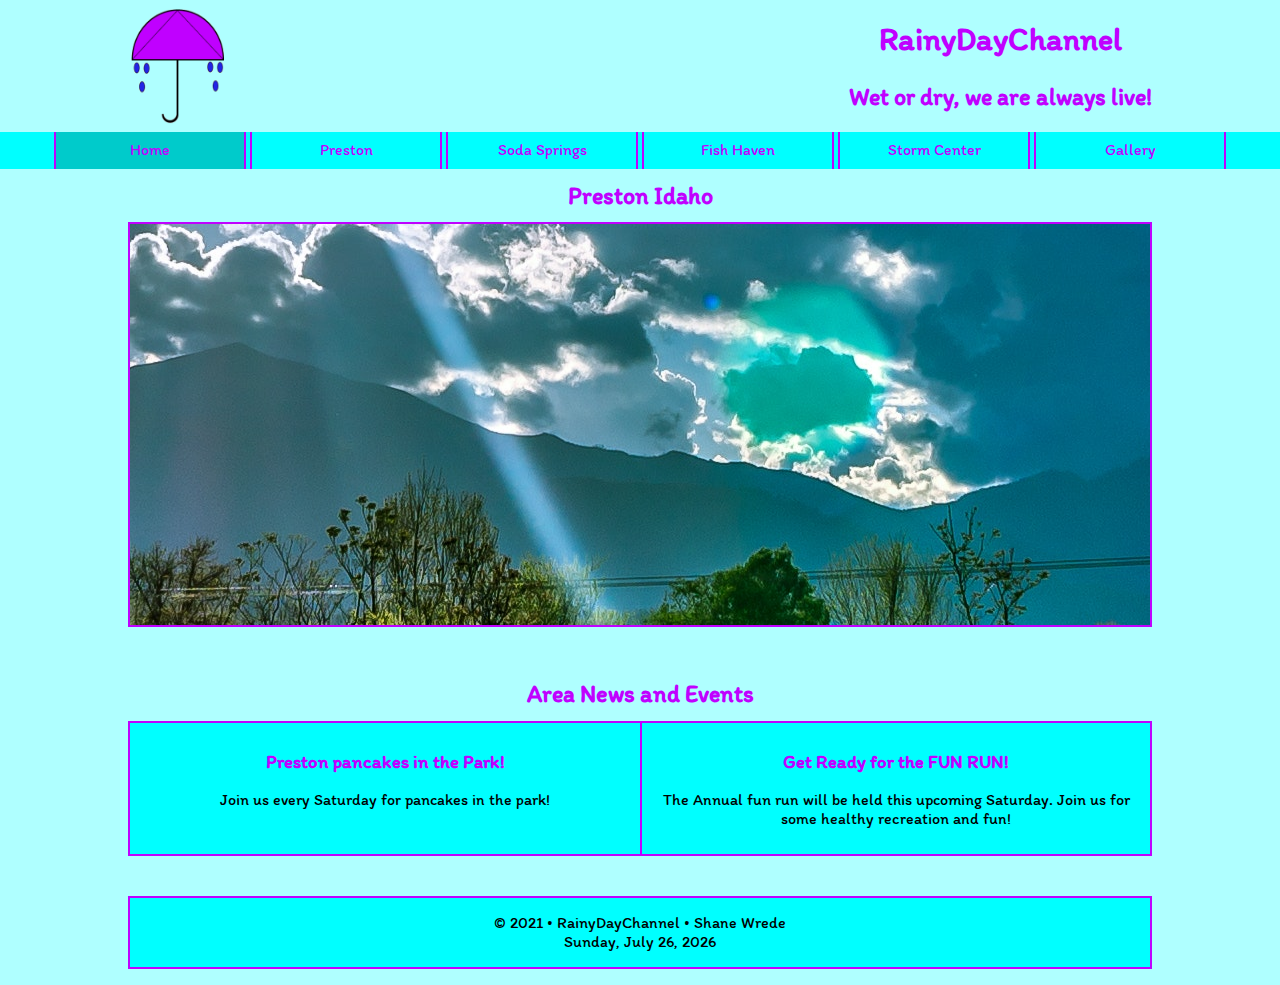
==== lesson9-rainyday-home/index.html @ 24ffeba5 "rainyday commit" ====
<!doctype html>
<html lang="en">

<head>
    <link rel="preconnect" href="https://fonts.gstatic.com">
    <link href="https://fonts.googleapis.com/css2?family=Itim&display=swap" rel="stylesheet">
    <meta charset="utf-8">
    <meta name="description" content="Fill Me In">
    <meta name="author" content="John Doe">
    <title>RainyDayChannel</title>
    <meta name="viewport" content="width=device-width, initial-scale=1, maximum-scale=1">



    <link rel="stylesheet" href="css/font-awesome.min.css">

    <link href="css/normalize.css" rel="stylesheet">

    <link href="css/small.css" rel="stylesheet">

    <link href="css/medium.css" rel="stylesheet">

    <link href="css/large.css" rel="stylesheet">



</head>

<body>
    <div class="event">
        <h3>Saturday = Preston Pancakes in the Park! 9:00 a.m. Saturday at the city
            park pavilion.</h3>
    </div>
    <header>
        <img src="images/rainydaylogo.png" alt="this is the rainy day channel logo">
        <div>
            <h1>RainyDayChannel</h1>
            <h2>Wet or dry, we are always live!</h2>
        </div>
    </header>



    <nav class="clearfix">
        <button onclick="toggleMenu()">&#9776;</button>
        <ul id="primaryNav" class="hide">
            <li class="active"><a href="index.html">Home</a></li>
            <li><a href="preston-6.html">Preston</a></li>
            <li><a href="#">Soda Springs</a></li>
            <li><a href="#">Fish Haven</a></li>
            <li><a href="stormcentre.html">Storm Center</a></li>
            <li><a href="#">Gallery</a></li>
        </ul>
    </nav>



    <main>
        <h2>Preston Idaho</h2>
        <div class="bannerbox">
            <picture>

                <source srcset="images/banner-image-medium.jpg" media="(min-width: 722px) and (max-width: 1026px)">
                <source srcset="images/banner-image-large.jpg" media="(min-width: 1027px)">
                <img src="images/banner-image-small.jpg" alt="" />
            </picture>
        </div>
        <div class="towns">
        </div>
        <div class="news">
            <h2>Area News and Events</h2>
            <div class="news-grid">
                <div class="news-event">
                    <h3>Preston pancakes in the Park!</h3>
                    <p>Join us every Saturday for pancakes in the park!</p>
                </div>
                <div class="news-event">
                    <h3>Get Ready for the FUN RUN!</h3>
                    <p>The Annual fun run will be held this upcoming Saturday. Join us for some healthy recreation and
                        fun!</p>
                </div>

            </div>
        </div>

    </main>


    <footer>
        <p>&copy; 2021 &bull; RainyDayChannel &bull; Shane Wrede </p>
        <p><span class="date"></span></p>
    </footer>
    <script src="js/windchill.js"></script>
    <script src="js/scripts.js"></script>
    <script src="js/towns.js"></script>
</body>

</html>
---- lesson9-rainyday-home/css/small.css ----
/* Prevent adjustments of font size after orientation changes in IE on Windows Phone and in iOS.  */

html {
    -webkit-text-size-adjust: 100%;
    -ms-text-size-adjust: 100%;
}

@import url('https://fonts.googleapis.com/css2?family=Itim&display=swap');
* {
    font-family: 'Itim', cursive;
}

/*----------- apply a natural box layout model to all elements --------------*/

* {
    -moz-box-sizing: border-box;
    -webkit-box-sizing: border-box;
    box-sizing: border-box;
}

.event {
    text-align: center;
    width: 100%;
    background-color: teal;
    padding: 20px;
    font-size: large;
}

header {
    text-align: center;
    background-color: rgb(175, 255, 255);
}

header img {
    display: none;
}

header h1, h2 {
    color: #c001ff;
    padding: 0.8rem 0rem;
    margin: 0%;
}

h3 {
    color: #c001ff;
}

nav button {
    margin: .2rem 2%;
    background-color: transparent;
    border: none;
    font-size: 1.6rem;
    color: #c001ff;
}

nav {
    text-align: center;
    background-color: aqua;
    font-family: Verdana, Geneva, Tahoma, sans-serif;
}

nav ul {
    text-align: center;
    list-style-type: none;
    padding: 0;
    margin: 0;
}

nav ul li a {
    display: block;
    padding: .8rem 2%;
    text-decoration: none;
    color: #c001ff;
    border-top: 1px solid rgba(0, 0, 0, 0.2);
}

nav ul li a:hover {
    background-color: rgba(0, 0, 0, 0.205);
}

.active {
    background-color: rgba(0, 0, 0, 0.205);
}

nav ul.hide {
    display: none;
}

body {
    background-color: rgb(175, 255, 255);
}

main {
    text-align: center;
    background-color: rgb(175, 255, 255);
}

.contentbox {
    color: #c001ff;
    width: 100%;
    padding: 1rem 0rem;
    background-color: aqua;
    border: 1px solid #c001ff;
    margin: 0.2rem 0;
}

.bannerbox {
    border: 2px solid #c001ff;
    background-image: url("../images/pexels-tahir-shaw-186980.jpg");
    background-position: 50% 70%;
    display: flex;
    align-items: center;
    height: 33vh;
    color: #c001ff;
}

.weathersummary {
    background-color: rgba(255, 255, 255, 0.301);
    border: #c001ff 2px solid;
    padding: 0.8rem;
    margin-left: 10%;
}

.fdf h3 {
    color: #c001ff;
    padding-bottom: 1%;
    border-bottom: #c001ff 2px solid;
}

.Days {
    background-color: rgb(175, 255, 255);
    border-top: #c001ff 2px solid;
}

.article-content {
    border-top: #c001ff 2px solid;
}

.article-content img {
    max-width: 100%;
}

.contactinfo-img img {
    max-width: 100%;
}

/* storm center css */

label {
    color: #c001ff;
    display: block;
}

input, textarea {
    width: 250px;
}

h1 {
    color: #c001ff;
}

.towns {
    width: 100%;
    display: grid;
}

.towns section {
    border: 2px solid #c001ff;
    margin-top: 5px;
    text-align: center;
    background: aqua;
    padding: 10px;
    color: rgb(0, 0, 0);
}

.towns section {
    width: 100%;
    display: grid;
}

.towns section img {
    max-width: 350px;
    align-self: end;
    justify-self: center;
}

.news {
    margin: 40px 0;
}

.news-grid {
    display: grid;
    grid-template-columns: 1fr;
    border: 2px solid #c001ff;
}

.news-event {
    width: 100%;
    color: rgb(0, 0, 0);
    background: aqua;
    padding: 10px;
}

.news-event:nth-child(even) {
    border-top: 2px solid #c001ff;
}

footer {
    background-color: aqua;
    padding: 1rem 0.3rem;
    border: 2px solid #c001ff;
    text-align: center;
    margin-top: 2rem;
}

footer p {
    margin: 0 0.7rem;
}

.clearfix:after {
    content: "";
    display: table;
    clear: both;
}
---- lesson9-rainyday-home/css/medium.css ----
@media only screen and (min-width:45em) {
    header {
        padding: 0.5rem 10%;
        display: flex;
        justify-content: space-between;
    }
    header img {
        display: inline-block;
        max-width: 100px;
    }
    .contentbox {
        max-width: 80%;
        margin: 0.3rem auto;
    }
    .bannerbox {
        text-align: center;
        justify-content: left;
        max-width: 80%;
        margin: 0 auto;
        height: 45vh;
    }
    .weathersummary {
        margin-left: 10%;
    }
    .fdf {
        margin: 0 auto;
        width: 80%;
        display: flex;
        justify-content: space-between;
    }
    .Days {
        border-right: 2px solid #c001ff;
        width: 20%;
        border-top: none;
    }
    .Days:first-child {
        border-left: 2px solid #c001ff;
    }
    .article {
        max-width: 80%;
        margin: 0 auto;
    }
    .article-content {
        display: flex;
        align-items: flex-start;
        padding-top: 2%;
    }
    .article-content p {
        width: 60%;
    }
    .article-content img {
        width: 40%;
    }
    .contactinfo {
        border-top: 2px solid #c001ff;
        padding-top: 2%;
        margin: 0 auto;
        width: 80%;
        display: flex;
        flex-direction: row-reverse;
    }
    .contactcontent {
        width: 40%;
    }
    .contactcontent-img {
        width: 60%;
    }
    label {
        display: inline-block;
        text-align: left;
        width: 250px;
    }
    input, textarea {
        width: 450px;
    }
    .radiogroups label, .radiogroups input {
        width: auto;
    }
    .radiogroups input {
        margin: 0 10px;
    }
    .towns section {
        width: 80%;
        grid-template-columns: 1fr 1fr;
        margin: 5px auto;
    }
    .towns section:nth-child(0) img {
        grid-column: 1;
    }
    .towns section:nth-child(1) img {
        grid-column: 1;
    }
    .towns section:nth-child(2) img {
        grid-column: 2;
    }
    .towns section:nth-child(odd) .town-text {
        grid-column: 2;
        grid-row: 1;
    }
    .towns section img {
        margin: auto 0;
        max-width: 300px;
        align-self: end;
    }
    .news-event {
        margin: 0;
    }
    .news-event:nth-child(even) {
        border-top: none;
        border-left: solid 2px #c001ff;
    }
    .news-grid {
        border: solid 2px #c001ff;
        max-width: 80%;
        margin: 0 auto;
        grid-template-columns: 1fr 1fr;
    }
}
---- lesson9-rainyday-home/css/large.css ----
@media only screen and (min-width: 64rem) {
    .towns {
        grid-template-columns: 1fr 1fr 1fr;
        max-width: 83%;
        margin: 0 auto;
    }
    .towns section img {
        max-width: 100%;
    }
    .towns section {
        width: 90%;
        grid-template-columns: 1fr;
    }
    .towns section:nth-child(2) img {
        grid-column: 1;
    }
    .towns section:nth-child(odd) .town-text {
        grid-column: 1;
    }
    nav button {
        display: none
    }
    nav ul.hide {
        display: block;
    }
    nav ul li {
        display: inline-block;
        justify-content: space-evenly;
        width: 15%;
    }
    nav ul li a {
        border: none;
        border-right: 2px solid #c001ff;
        padding: 0.6rem 1rem;
        border-left: 2px solid #c001ff;
        margin: 0%;
    }
    footer {
        max-width: 80%;
        margin: 1rem auto;
    }
}
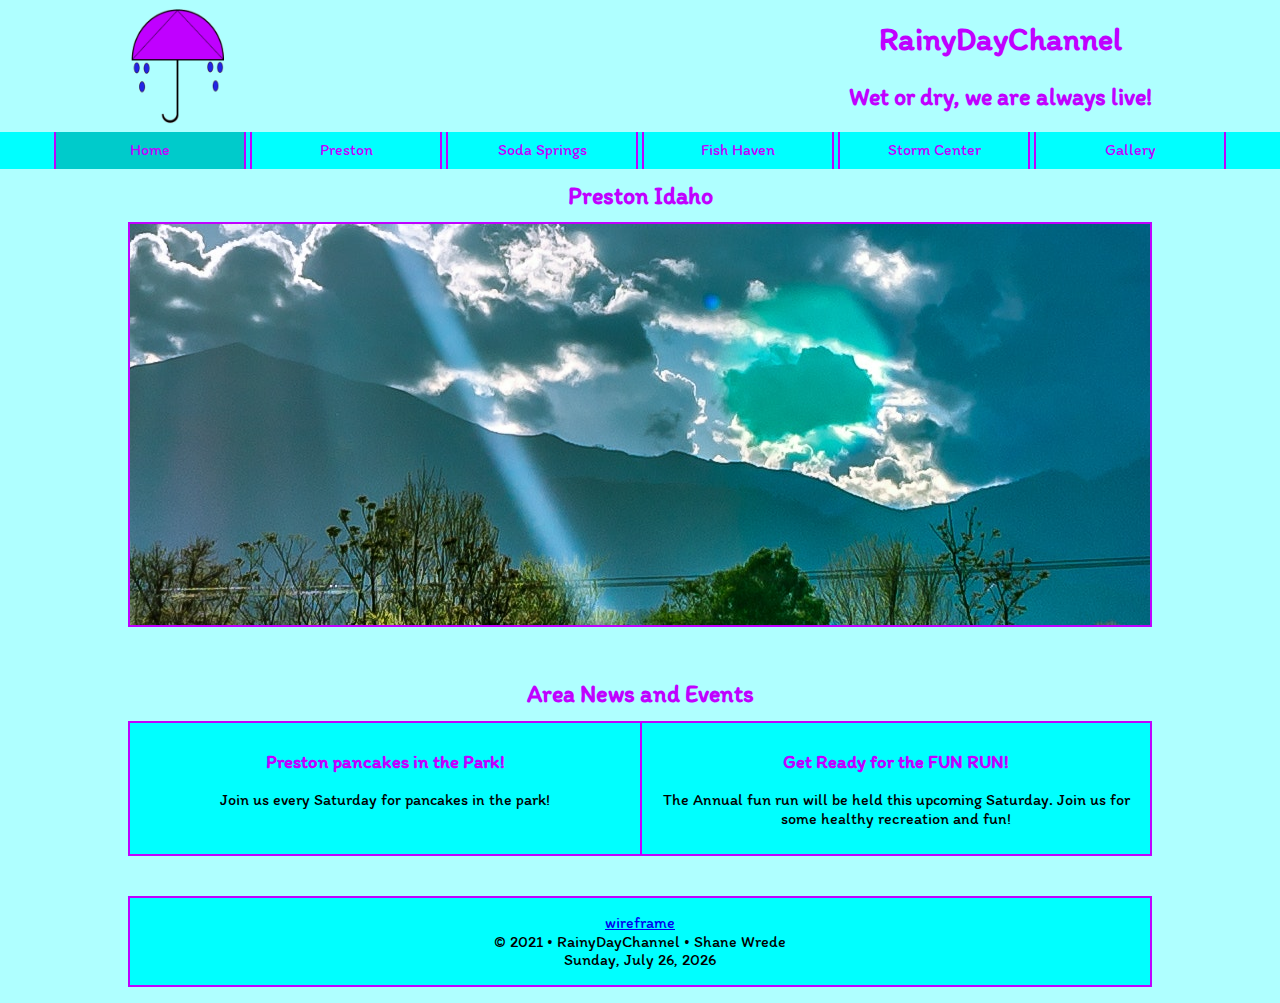
==== commit 2b726ad6: "final commit this week" ====
--- a/lesson9-rainyday-home/index.html
+++ b/lesson9-rainyday-home/index.html
@@ -87,6 +87,7 @@
 
 
     <footer>
+        <p><a href="./wireframe.html">wireframe</a></p>
         <p>&copy; 2021 &bull; RainyDayChannel &bull; Shane Wrede </p>
         <p><span class="date"></span></p>
     </footer>
